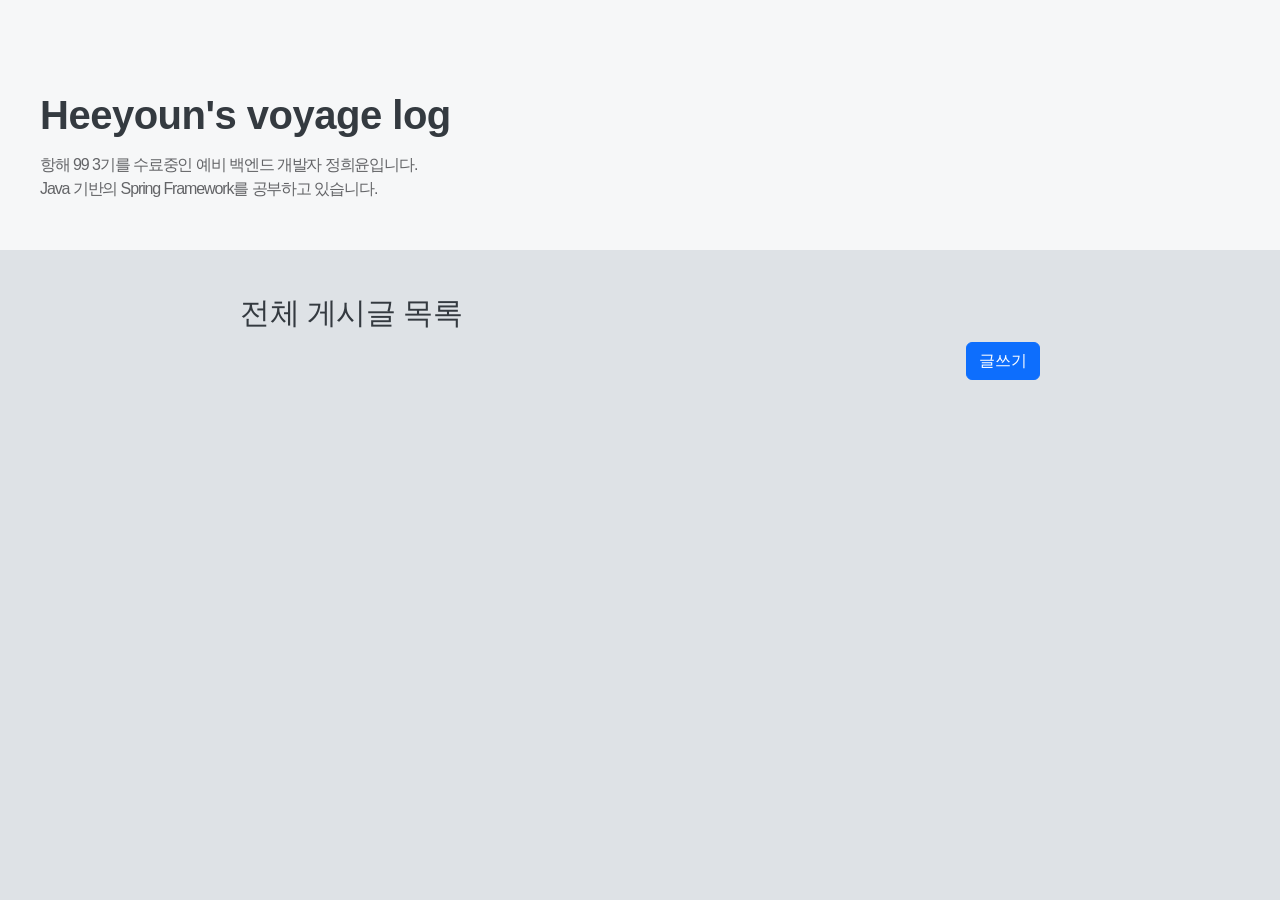
==== src/main/resources/templates/index.html @ b351a69c "회원가입 페이지, 로직 구현(유효성 검사 전)" ====
<!DOCTYPE html>
<html lang="en">

<head>
    <title>Heeyoun's voyage log</title>
    <meta charset="UTF-8">
    <meta name="viewport"
          content="width=device-width, user-scalable=no, initial-scale=1.0, maximum-scale=1.0, minimum-scale=1.0">
<!-- 카톡 og태그-->
    <meta property="og:title" content="Heeyoun's voyage blog">
    <meta property="og:description" content="항해99를 수료중입니다. java기반의 spring boot를 배우고 있는 예비 백엔드 개발자가 되고자 합니다.">
    <meta property="og:image" content="images/ogimage.png">

    <link rel="stylesheet" href="../static/css/index.css">
    <!-- Bootstrap CSS -->
    <link href="https://cdn.jsdelivr.net/npm/bootstrap@5.1.1/dist/css/bootstrap.min.css" rel="stylesheet"
          integrity="sha384-F3w7mX95PdgyTmZZMECAngseQB83DfGTowi0iMjiWaeVhAn4FJkqJByhZMI3AhiU" crossorigin="anonymous">

    <!--    Bootstrap JS-->
<!--    <script src="https://cdn.jsdelivr.net/npm/bootstrap@5.1.1/dist/js/bootstrap.bundle.min.js"-->
<!--            integrity="sha384-/bQdsTh/da6pkI1MST/rWKFNjaCP5gBSY4sEBT38Q/9RBh9AH40zEOg7Hlq2THRZ"-->
<!--            crossorigin="anonymous"></script>-->

    <script src="https://ajax.googleapis.com/ajax/libs/jquery/3.5.1/jquery.min.js"></script>
    <script src="../static/js/index.js"></script>
</head>

<body>
<div class="background-header">

</div>
<div class="background-body">

</div>

<div class="wrap">
    <div class="header">
        <div class="inside-header">
            <h2>Heeyoun's voyage log</h2>
        </div>
        <p>
            항해 99 3기를 수료중인 예비 백엔드 개발자 정희윤입니다.
            <br>Java 기반의 Spring Framework를 공부하고 있습니다.
        </p>
    </div>
    <div class="contents-wrap">
        <div class="contents-box">
            <h2>전체 게시글 목록</h2>
            <a class="btn btn-primary" href="writingpage.html" role="button">글쓰기</a>
        </div>

        <!--        append 되는 div-->
        <div class="list-group" id="contents-list">
<!--            <ul class="list-group list-group-horizontal">-->
<!--                <li class="list-group-item" style="width: 80px">${id}</li>-->
<!--                <li class="list-group-item" >${username}</li>-->
<!--                <button type="button" class="list-group-item list-group-item-action">${title}</button>-->
<!--                <a href="#" class="list-group-item list-group-item-action">제목</a>
                    <li class="list-group-item">${modifiedAt}</li>-->
<!--            </ul>-->
        </div>

    </div>
</div>


</body>

</html>

<!--            버튼으로 만들기-->
<!--            <form class="posting-btn">-->
<!--                <input type="button" value="글쓰기" onclick="">-->
<!--            </form>-->

<!--            글자로 만들기-->
<!--            <ul class="posting-box">-->
<!--                <li style="width: auto; user-select: auto;">-->
<!--                    <a href="/" style="user-select: auto;">글쓰기</a>-->
<!--                </li>-->
<!--            </ul>-->

<!--        <div class="area-write">-->
<!--            <textarea class="field" placeholder="공유하고 싶은 소식을 입력해주세요" name="contents" id="contents" cols="30"-->
<!--                      rows="10"></textarea>-->
<!--            &lt;!&ndash;            <button class="btn btn-danger" onclick="writePost()">작성하기</button>&ndash;&gt;-->
<!--            <img src="images/send.png" alt="" onclick="writePost()">-->
<!--        </div>-->
---- src/main/resources/static/css/index.css ----
@import url(//spoqa.github.io/spoqa-han-sans/css/SpoqaHanSans-kr.css);

* {
    font-family: 'Spoqa Han Sans Neo', 'Spoqa Han Sans JP', sans-serif;
}


body {
    margin: 0px;
}

.area-edit {
    display: none;
}

.wrap {
    width: 1200px;
    margin: auto;
    /*position: fixed;*/
}

#contents {
    width: 538px;
}

/*.area-write {*/
/*    position: relative;*/
/*    width: 538px;*/
/*}*/

.area-write img {
    cursor: pointer;
    position: absolute;
    width: 22.2px;
    height: 18.7px;
    bottom: 15px;
    right: 17px;
}

.background-header {
    position: fixed;
    z-index: -1;
    top: 0px;
    width: 100%;
    height: 250px;
    background-color: #f6f7f8;
}

.background-body {
    position: fixed;
    z-index: -1;
    top: 250px;
    height: 100%;
    width: 100%;
    background-color: #dee2e6;
}

.header {
    margin-top: 100px;
    /*display : inline-block;*/
    /*position: fixed;*/
}

.inside-header {
    width: 1200px;
    text-align: left;
}

.header h2 {
    font-family: 'Noto Sans KR', sans-serif;
    height: 33px;
    /*width: 1000px;*/
    font-size: 40px;
    font-weight: 600;
    font-stretch: normal;
    font-style: normal;
    line-height: 0.79;
    letter-spacing: -0.5px;
    /*text-align: center;*/
    color: #343a40;
}

.header p {
    margin: 20px auto 30px auto;
    /*width: 217px;*/
    height: 48px;
    font-family: 'Noto Sans KR', sans-serif;
    font-size: 16px;
    font-weight: 500;
    font-stretch: normal;
    font-style: normal;
    line-height: 1.5;
    letter-spacing: -1.12px;
    text-align: left;
    color: #636467;
}

textarea.field {
    width: 502px !important;
    height: 146px;
    border-radius: 5px;
    background-color: #ffffff;
    border: none;
    padding: 18px;
    resize: none;
}

textarea.field::placeholder {
    width: 216px;
    height: 16px;
    font-family: 'Noto Sans KR', sans-serif;
    font-size: 16px;
    font-weight: normal;
    font-stretch: normal;
    font-style: normal;
    line-height: 1;
    letter-spacing: -0.96px;
    text-align: left;
    color: #868e96;
}

.card {
    width: 800px;
    border-radius: 5px;
    background-color: #ffffff;
    margin-bottom: 12px;
}

.card .metadata {
    position: relative;
    display: flex;
    font-family: 'Spoqa Han Sans';
    font-size: 11px;
    font-weight: normal;
    font-stretch: normal;
    font-style: normal;
    line-height: 1;
    letter-spacing: -0.77px;
    text-align: left;
    color: #adb5bd;
    height: 14px;
    padding: 10px 23px;
}

.card .metadata .date {

}

.card .metadata .username {
    margin-left: 20px;
}

.contents {
    padding: 0px 23px;
    word-wrap: break-word;
    word-break: break-all;
}

.contents-wrap {
    margin: 100px 200px 20px 200px;
}

.contents-box h2 {
    font-family: 'Noto Sans KR', sans-serif;
    height: 33px;
    font-size: 30px;
    /* font-weight: 500; */
    font-stretch: normal;
    font-style: normal;
    line-height: 0.79;
    letter-spacing: -0.5px;
    /* text-align: center; */
    color: #343a40;
}

.btn {
    float: right;
    margin-bottom: 10px;
    margin-top: 0px;
}

.posting-box {
    flex: 1;
    display: flex;
    justify-content: flex-end;
}

li {
    list-style: none;
}

.contents div.edit {
    display: none;
}

.contents textarea.te-edit {
    border-right: none;
    border-top: none;
    border-left: none;
    resize: none;
    border-bottom: 1px solid #212529;
    width: 100%;
    font-family: 'Spoqa Han Sans';
}

.footer {
    position: relative;
    height: 40px;
}

.footer img.icon-start-edit {
    cursor: pointer;
    position: absolute;
    bottom: 14px;
    right: 55px;
    width: 18px;
    height: 18px;
}

.footer img.icon-end-edit {
    cursor: pointer;
    position: absolute;
    display: none;
    bottom: 14px;
    right: 55px;
    width: 20px;
    height: 15px;
}

.footer img.icon-delete {
    cursor: pointer;
    position: absolute;
    bottom: 12px;
    right: 19px;
    width: 14px;
    height: 18px;
}

/*#cards-box {*/
/*    margin-top: 12px;*/
/*}*/

.list-group {
    width: 800px;
    margin: auto;
}

.list-group-item {
    width: 200px;
    height: 45px;
    text-align: center;
    margin-top: 5px;
    margin-bottom: 5px;

}
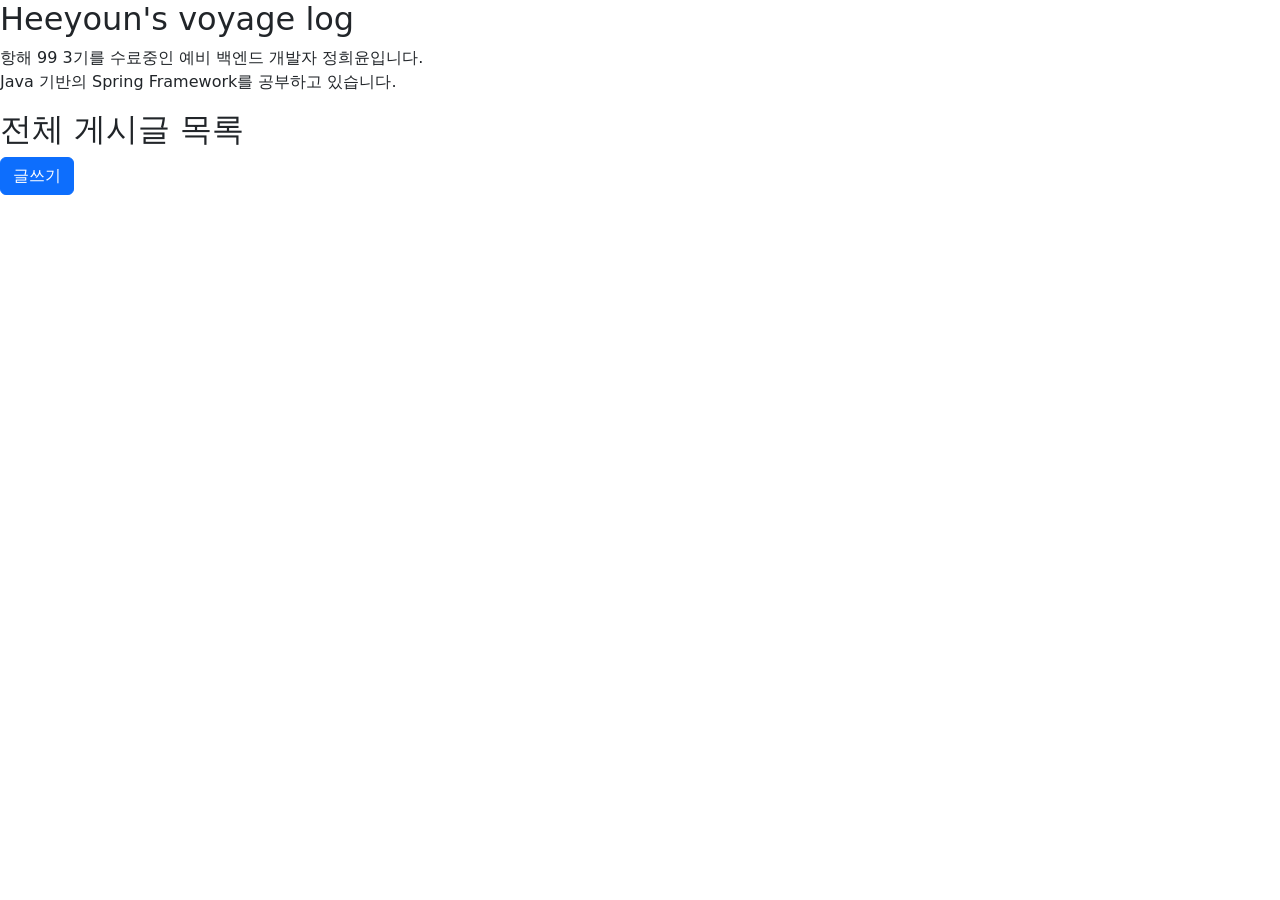
==== commit 488d66e7: "로그인하면 화면 넘어가도록 오류 수정->변수명을 username으로 모두 변경" ====
--- a/src/main/resources/templates/index.html
+++ b/src/main/resources/templates/index.html
@@ -11,7 +11,7 @@
     <meta property="og:description" content="항해99를 수료중입니다. java기반의 spring boot를 배우고 있는 예비 백엔드 개발자가 되고자 합니다.">
     <meta property="og:image" content="images/ogimage.png">
 
-    <link rel="stylesheet" href="../static/css/index.css">
+    <link rel="stylesheet" href="/css/index.css">
     <!-- Bootstrap CSS -->
     <link href="https://cdn.jsdelivr.net/npm/bootstrap@5.1.1/dist/css/bootstrap.min.css" rel="stylesheet"
           integrity="sha384-F3w7mX95PdgyTmZZMECAngseQB83DfGTowi0iMjiWaeVhAn4FJkqJByhZMI3AhiU" crossorigin="anonymous">
@@ -22,7 +22,7 @@
 <!--            crossorigin="anonymous"></script>-->
 
     <script src="https://ajax.googleapis.com/ajax/libs/jquery/3.5.1/jquery.min.js"></script>
-    <script src="../static/js/index.js"></script>
+    <script src="/js/index.js"></script>
 </head>
 
 <body>
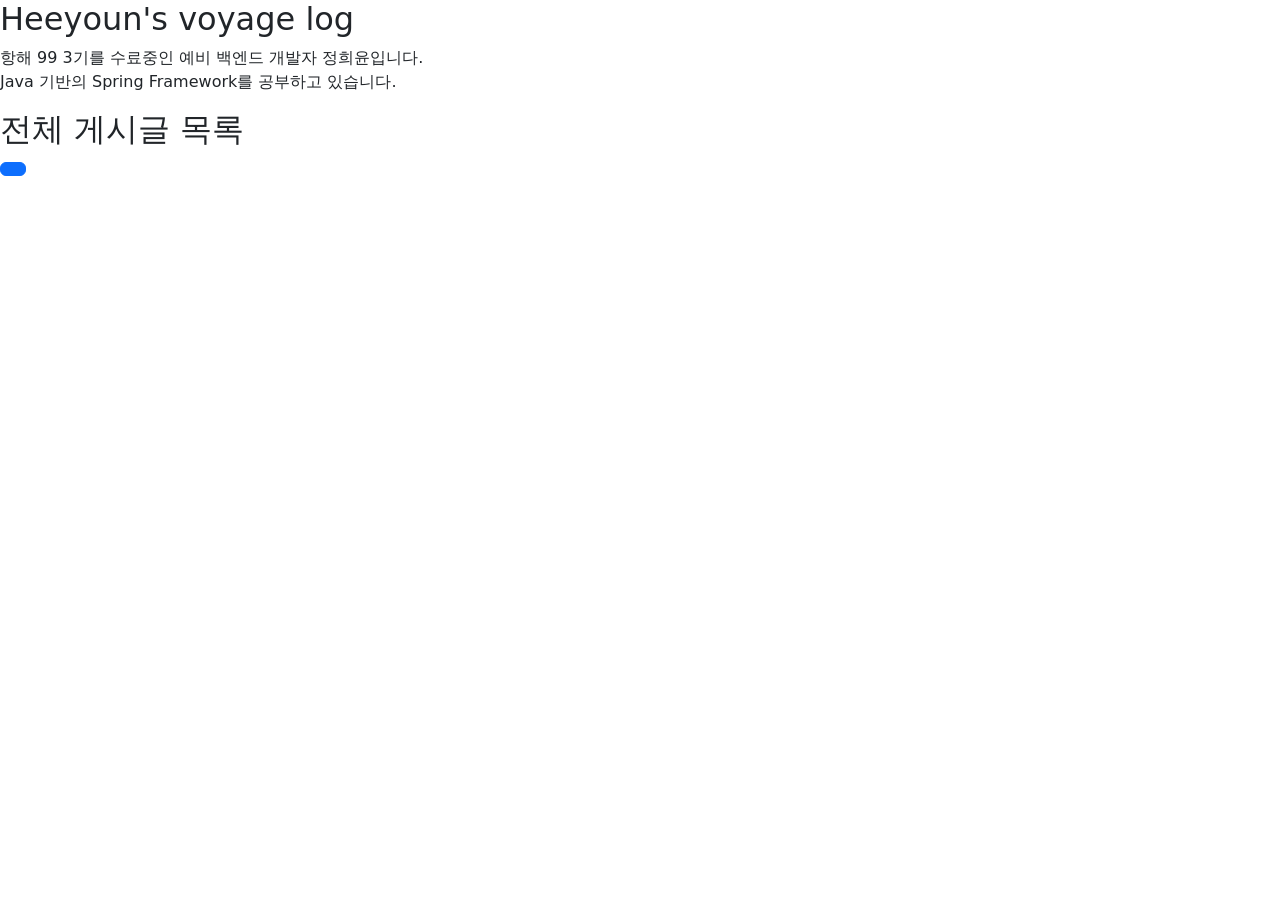
==== commit bf50f812: "카카오 소셜 로그인 구현" ====
--- a/src/main/resources/templates/index.html
+++ b/src/main/resources/templates/index.html
@@ -46,7 +46,7 @@
     <div class="contents-wrap">
         <div class="contents-box">
             <h2>전체 게시글 목록</h2>
-            <a class="btn btn-primary" href="writingpage.html" role="button">글쓰기</a>
+            <button class="btn btn-primary" onclick="location.href='/'>글쓰기</button>
         </div>
 
         <!--        append 되는 div-->
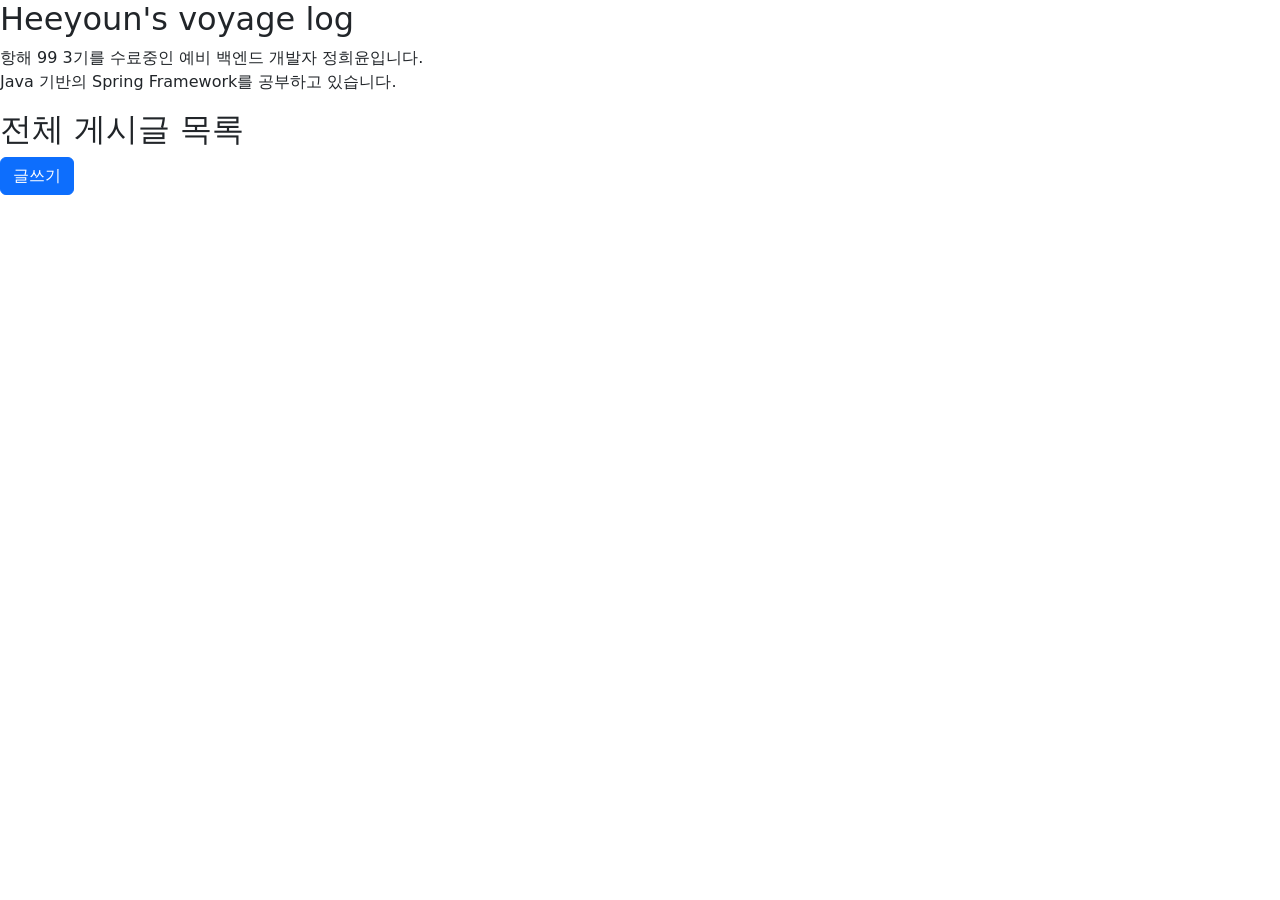
==== commit f4071335: "소셜 로그인 구현 후 게시글 포스트 정상동작 확인. DB mySQL에 연결됨" ====
--- a/src/main/resources/templates/index.html
+++ b/src/main/resources/templates/index.html
@@ -46,7 +46,7 @@
     <div class="contents-wrap">
         <div class="contents-box">
             <h2>전체 게시글 목록</h2>
-            <button class="btn btn-primary" onclick="location.href='/'>글쓰기</button>
+            <a class="btn btn-primary" onclick="window.location.href='/writingpage.html'" role="button">글쓰기</a>
         </div>
 
         <!--        append 되는 div-->
